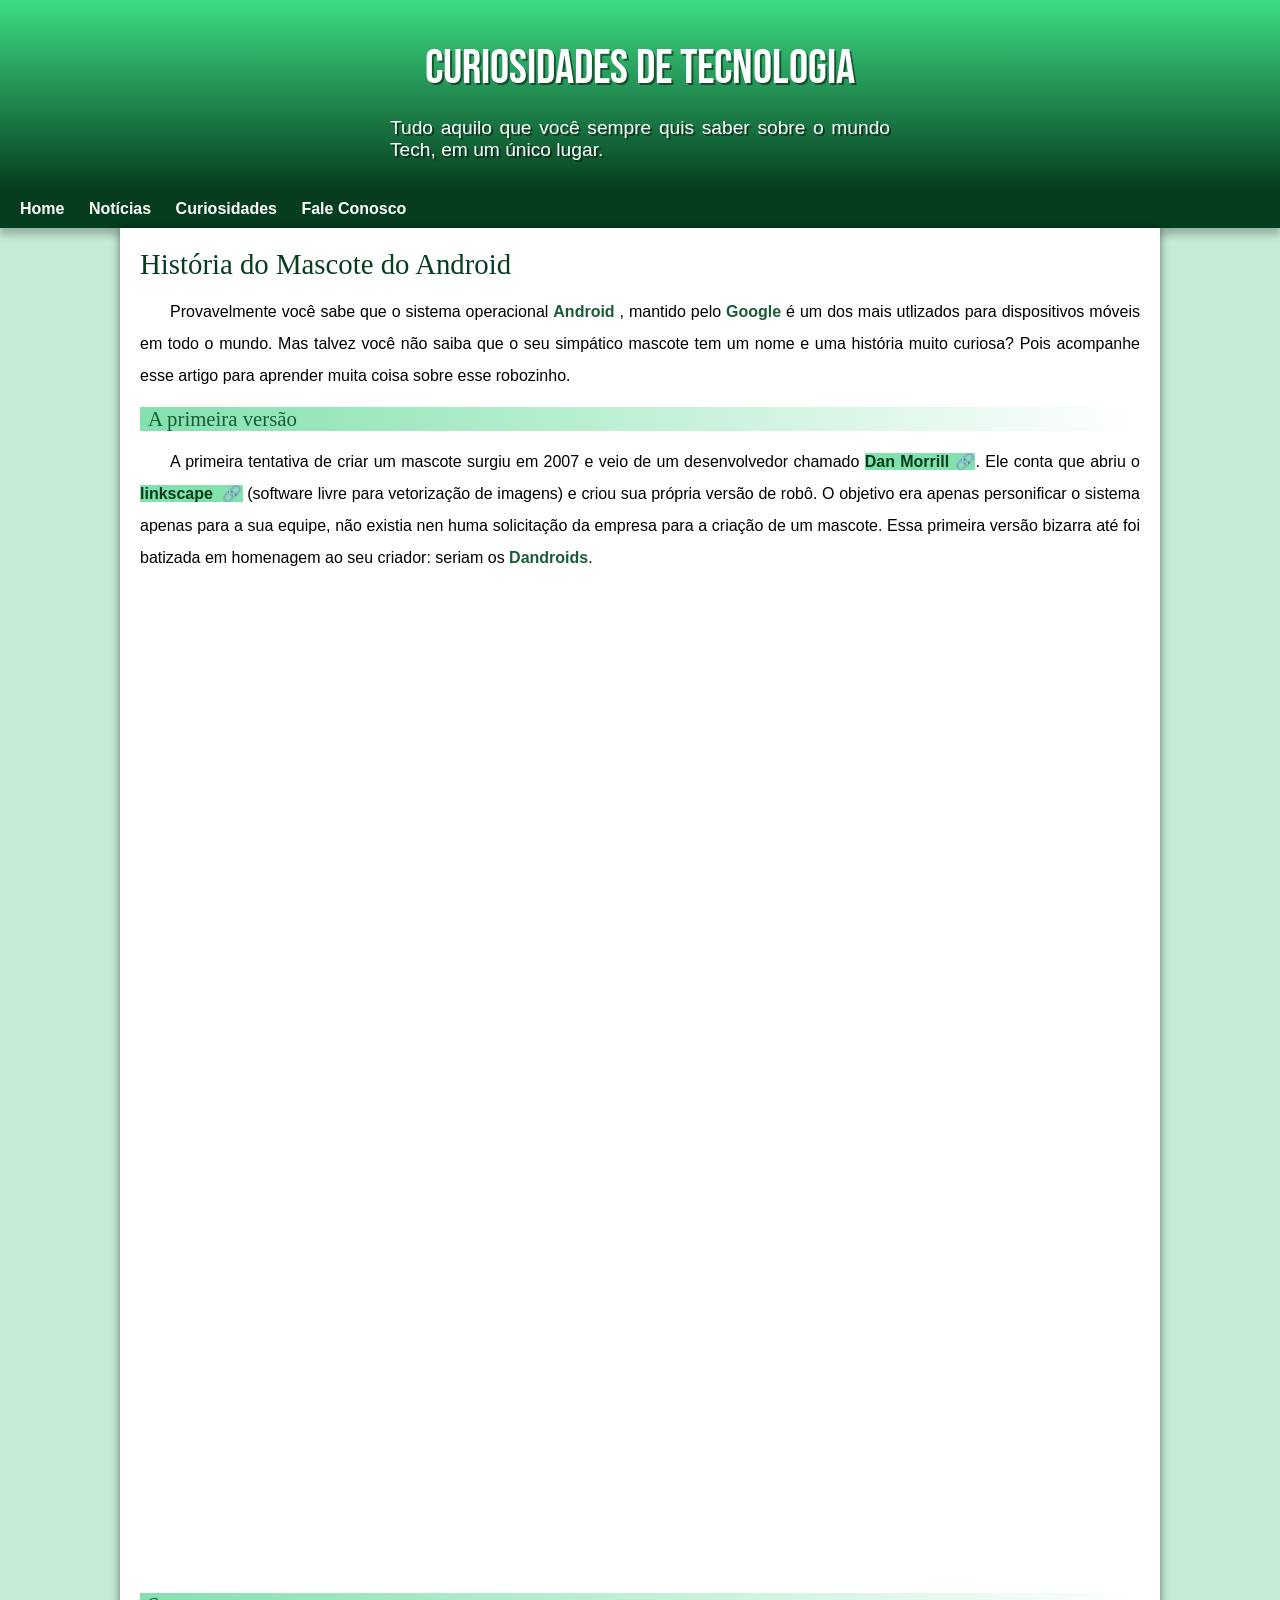
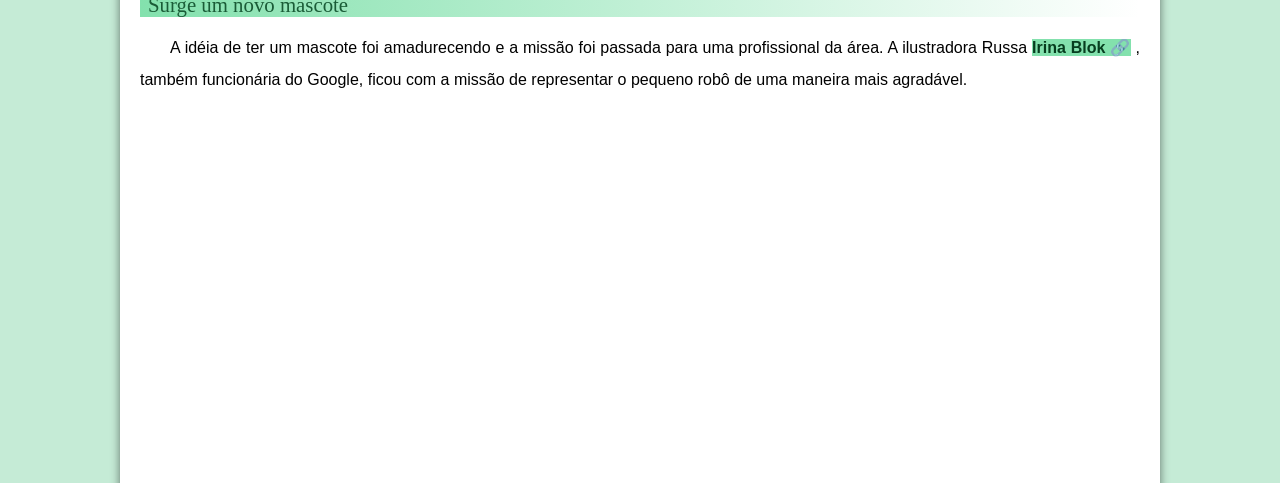
==== index.html @ ab6acd07 "novo" ====
<!DOCTYPE html>
<html lang="pt-br">
<head>
    <meta charset="UTF-8">
    <meta http-equiv="X-UA-Compatible" content="IE=edge">
    <meta name="viewport" content="width=device-width, initial-scale=1.0">
    <title>Como surgiu o mascote do android ?</title>
    <link rel="shortcut icon" href="imagens/favicon.ico" type="image/x-icon">
    <link rel="stylesheet" href="estilo/style.css">
</head>
<body>
    <header>
        <h1>Curiosidades de Tecnologia</h1>
        <p>Tudo aquilo que você sempre quis saber sobre o mundo Tech, em um único lugar.</p>
    </header>
    <nav>
        <a href="#">Home</a>
        <a href="#">Notícias</a>
        <a href="#">Curiosidades</a>
        <a href="#">Fale Conosco</a>
    </nav>
    <main>
        <article>
            <h1>
                História do Mascote do Android 
            </h1>
            <p>
                Provavelmente você sabe que o sistema operacional  <strong>Android</strong> , mantido pelo  <strong>Google </strong> é um dos mais utlizados para dispositivos móveis em todo o mundo. Mas talvez você não saiba que o seu simpático mascote tem um nome e uma história muito curiosa? Pois acompanhe esse artigo para aprender muita coisa sobre esse robozinho.
            </p> 

            <h2>
                A primeira versão
            </h2>

            <p>
                A primeira tentativa de criar um mascote surgiu em 2007 e veio de um desenvolvedor chamado <a href="https://androidcommunity.com/dan-morrill-shows-us-the-android-mascot-that-almost-was-20130103/" target="_blank" class="externa">Dan Morrill</a>. Ele conta que abriu o  <a href="https://inkscape.org/pt-br/" target="_blank" class="externa">linkscape </a> (software livre para vetorização de imagens) e criou sua própria versão de robô. O objetivo era apenas personificar o sistema apenas para a sua equipe, não existia nen   huma solicitação da empresa para a criação de um mascote.
                Essa primeira versão bizarra até foi batizada em homenagem ao seu criador: seriam os  <strong>Dandroids</strong>.
            </p> 

            <picture>
                <source media="(max-width: 670px)" srcset="imagens/dan-droids-pq.png">
                <img src="imagens/dan-droids.png" alt="Primeiro mascote do Android">
            </picture>
            <h2>
                Surge um novo mascote
            </h2>

            <p>
                A idéia de ter um mascote foi amadurecendo e a missão foi passada para uma profissional da área. A ilustradora Russa  <a href="https://en.wikipedia.org/wiki/Irina_Blok" target="_blank" class="externa">Irina Blok</a> , também funcionária do Google, ficou com a missão de representar o pequeno robô de uma maneira mais agradável.
            </p>
            <picture>
                <source media="(max-width: 670px)" srcset="imagens/irina-blok-pq.jpg">
                <img src="imagens/irina-blok.jpg" alt="Irina Blok, criadora do bugdroid">
            </picture>
            <p>
                A ideia principal da Irina era representar tudo graficamente com poucos traços e de forma mais chamapada. O desenho também deveria gerar identificação rápida com quem o olha. Surgiu então o  <strong>Bugdroid</strong> , o novo mascote do Android.
            </p>

            <img class="pequena" src="imagens/bugdroid.png" alt="Bugdroid">

            <p>
                A principal inspiração para os traços do novo <strong>Bugdroid</strong> veio daqueles bonequinhos que ilustram portas de banheiro para indicar o gênero de cada porta. Conta a lenda que a artista estava criando em sua mesa no escritório do <strong>Google</strong> e olhou para o lado dos banheiros e a identificação foi imediata: simples, limpo, objetivo.                 
            </p>

            <div class="video"><iframe width="560" height="315" src="https://www.youtube.com/embed/l2UDgpLz20M" title="YouTube video player" frameborder="0" allow="accelerometer; autoplay; clipboard-write; encrypted-media; gyroscope; picture-in-picture" allowfullscreen></iframe></div>

            <aside>
                <h3>
                    Quer aprender mais?
                </h3> 
                <p>
                    Outro assunto curioso em relação ao Android é que cada versão sempre foi nomeada em homenagem a um doce, em ordem alfabética a partir da versão 1.5 até a 9.0
                </p>

                <ul>
                    <li><abbr title="Bolo de copo">1.5 - Cupcake</abbr></li>
                    <li><abbr title="Rosquinha">1.6 - Donut</abbr></li>
                    <li><abbr title="Bomba">3.0 - Eclair</abbr></li>
                    <li><abbr title="Iogurte Congelado">2.2 - Froyo</abbr></li>
                    <li><abbr title="Biscoito de gengibre">2.3 - Gingerbread</abbr></li>
                    <li><abbr title="Favo de mel">3.0 - Honeycomb</abbr></li>
                    <li><abbr title="Sandwiche de sorvete">4.0 - Ice Cream Sandwich</abbr></li>
                    <li><abbr title="Jujuba">4.1 - Jelly Bean</abbr></li>
                    <li><abbr title="KitKat">4.4 - KitKat</abbr></li>
                    <li><abbr title="Pirulito">5.0 - Lolipop</abbr></li>
                    <li><abbr title="Marshmallow">6.0 - Marchmallow</abbr></li>
                    <li><abbr title="Torrone">7.0 - Naugat</abbr></li>
                    <li><abbr title="Oreo">8.0 - oreo</abbr></li>
                    <li><abbr title="Torta">9.0 - Pie</abbr></li>
                </ul>
                
        
                <p>
                    Infelizmente, o <strong>Android Q</strong> não existiu, pois o Google resolveu pôr fim a essa divertida prática e começou a usar numerações, o que deu orígem ao Andróid 10.
                </p>
                </p>
                    Acesse aqui o site  <a href="https://www.android.com/intl/pt-BR_br/history/" class="externa">Android History</a>  para conhecer a sequência das versões "adocicadas" e o que cada uma trouxe para o sistema Android.
                </p> 
            </aside>
                 
            <p>
                Então é isso! Espero que você tenha gostado do nosso artigo com essa curiosidade sobre o sistema  <strong>Android</strong>  e seu simpático mascote.
            </p> 
        </article>
    </main>
    <footer>
        <p>site criado por <a href="https://gustavoguanabara.github.io/" target="_blank" class="externa">Gustavo Guanabara</a> para o <a href="https://www.cursoemvideo.com/matricule-se-agora/?gclid=Cj0KCQiAoY-PBhCNARIsABcz772vGHaL5uJVM33rkf_FnNLunklsZUdyPciEq_DC6IaB7eIwAx38ELYaAgupEALw_wcB" class="externa">Cursoemvideo</a> </p>
    </footer>
</body>
</html>
---- estilo/style.css ----
@charset "UTF-8";

@import url('https://fonts.googleapis.com/css2?family=Bebas+Neue&display=swap');
@font-face {
    font-family: 'Android';
    src: url('../fontes/idroid.otf') format('opentype');
    font-weight: normal;
}

:root { /*variaveis*/
    --cor0: #c5ebd6; 
    --cor1: #83e1ad; 
    --cor2: #3ddc84; 
    --cor3: #2fa866; 
    --cor4: #1a5c37; 
    --cor5: #063d1e;
    --fonte-padrao: Arial, Verdana, Helvetica, sans-serif;
    --font-destaque: 'Bebas Neue', cursive;
    --fonte-Android: 'Android', cursive;
}

* { /*todos os elementos*/
    margin: 0px;
    padding: 0px;
}

body {
    background-color: var(--cor0);
    font-family: var(--fonte-padrao);
}

p { 
    margin: 15px 0px; /*cima e abaixo*/
    text-align: justify;
}

a.externa::after {
    content: '\00A0\1F517';
}

header {
    background-image: linear-gradient(to bottom, var(--cor2), var(--cor5));
    min-height: 150px;
    text-align: center;
    padding-top: 40px;
}

header > h1 {
    color: white;
    font-weight: normal;
    font-family: var(--font-destaque);
    font-size: 3em;
    margin-bottom: 20px;
    text-shadow: 2px 2px 0px rgba(0, 0, 0, 0.473);
}

header > p {
    font-family: var(--fonte-padrao);
    font-size: 1.2em;
    max-width: 500px; /*limitar o tamanho do parágrafo*/
    margin: auto;
    padding-right: 10px;
    padding-left: 10px;
    margin-bottom: 20px;
    color: white;
    text-shadow: 2px 2px 0px rgba(0, 0, 0, 0.473);
}

nav {
    background-color: var(--cor5);
    padding: 10px;
    box-shadow: 0px 7px 7px rgba(0, 0, 0, 0.24);
}
nav > a {
    color: white;
    padding: 10px;
    text-decoration: none;
    font-weight: bold;
    border-radius: 5px;
    transition-duration: .5s; /*tempo de transição quando passar mouse por cima*/
}
nav > a:hover {
    background-color: var(--cor3);
    color: var(--cor5)
}

main {
    min-width: 300px; /*diminui até 300px*/
    max-width: 1000px; /*com 100px para de crescer*/
    margin: auto;
    background-color: white;
    padding: 20px;
    box-shadow: 0px 0px 10px rgba(0, 0, 0, 0.514);
    border-radius: 0px 0px 10px 10px;
    /*
    ou abaixo:
        border-bottom-left-radius: 10px;
        border-bottom-right-radius: 10px;
    */

}
main  img {
    width: 100%;
}
main img.pequena {
    display: block; /*imagem por padrão não é um bloco, transformar em bloco*/
    max-width: 350px;
    margin: auto;
}

main h1 {
    color: var(--cor5);
    font-family: var(--fonte-Android);
    font-weight: normal;
    font-size: 1.8em;
}

main h2 {
    font-family: var(--fonte-Android);
    color: var(--cor4);
    font-size: 1.3em;
    background-image: linear-gradient(to right, var(--cor1), transparent);
    text-indent: 8px;
    font-weight: normal;
}

main p {
    margin: 15px 0px;
    text-align: justify;
    text-indent: 30px; /*espaçamento da primeira linha*/
    font-size: 1em;
    line-height: 2em; /*altura da linha*/
}
main strong {
    color: var(--cor4);
    font-weight: bold;
}
main a {
    text-decoration: none;
    font-weight: bold;
    color: var(--cor5);
    background-color: var(--cor1);
    padding-left: 2px 6px;
}
main a:hover {
    text-decoration: underline;
    color: var(--cor4);
}

aside {
    background-color: var(--cor1);
    padding: 10px;
    border-radius: 10px;
    box-shadow: 3px 3px 8px rgba(0, 0, 0, 0.281);
}

div.video {
    background-color: var(--cor5);
    margin-bottom: 30px;
    margin: 0px -20px 30px -20px;
    padding: 20px;
    padding-bottom: 50%;
    position: relative;
}

div.video > iframe {
    position: absolute;
    top: 5%;
    left: 5%;
    width: 90%;
    height: 90%;
}

aside > ul {
    list-style-type: '\2714\00A0\00A0'; /*pego no emojipedia eo 00A0=espaço*/
    list-style-position: inside; /*fica para dentro do aside*/
    columns: 2; /*divide em duas colunas*/
}
aside > h3 {
    background-color: var(--cor4);
    padding: 5px;
    margin: -10px -10px 0px -10px;
    border-radius: 10px 10px 0px 0px;
    color: white;
}

footer {
    background-color: var(--cor5 );
    color: white;
    font-size: 0.8em;
    padding: 5px;
}
footer p {
    text-align: center;
}

footer a {
    color: white;
    font-weight: bolder;
    text-decoration: none;
}

footer a:hover {
    text-decoration: underline;
    color: var(--cor1)
}
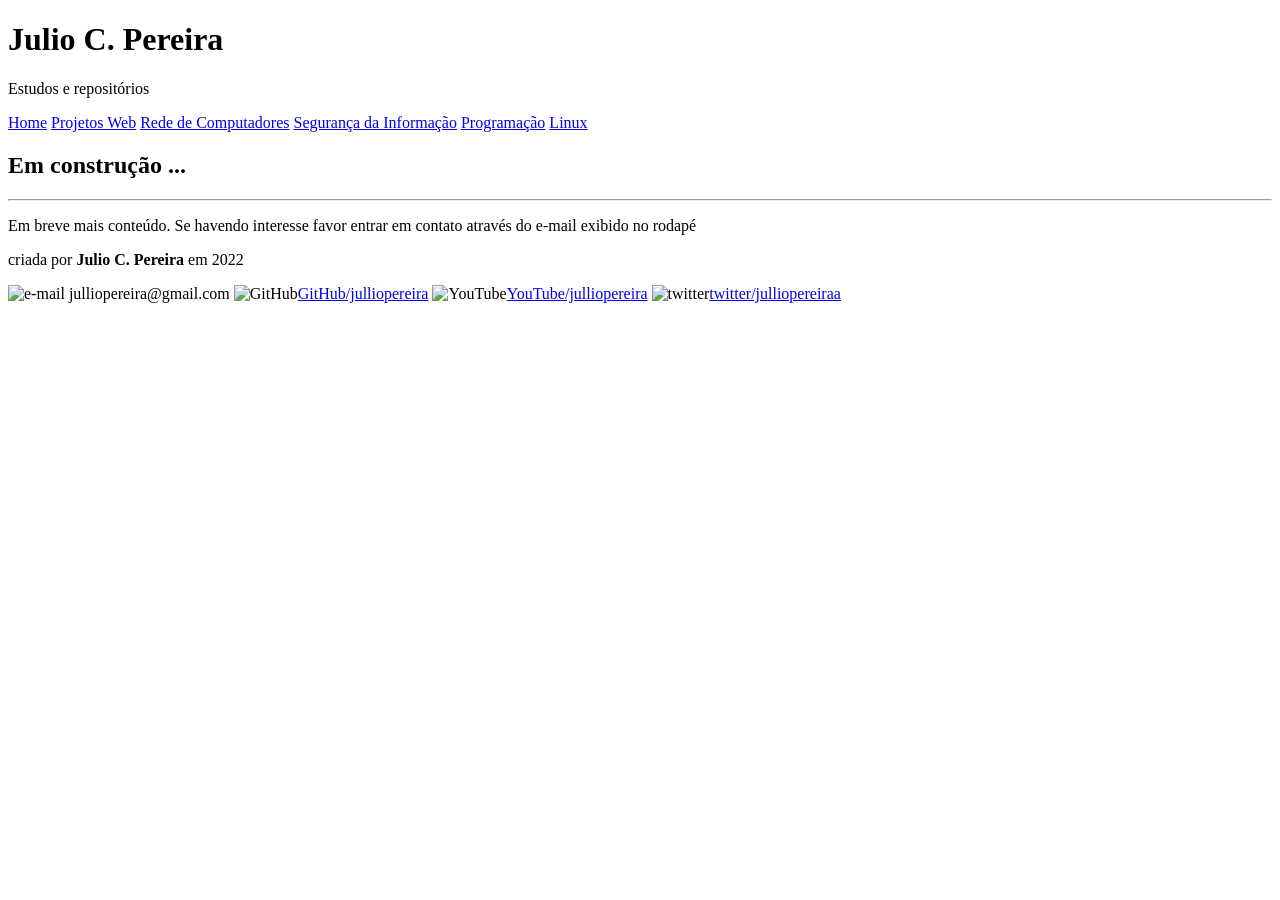
==== commit fb956d09: "alterado" ====
--- a/index.html
+++ b/index.html
@@ -4,107 +4,42 @@
     <meta charset="UTF-8">
     <meta http-equiv="X-UA-Compatible" content="IE=edge">
     <meta name="viewport" content="width=device-width, initial-scale=1.0">
-    <title>Como surgiu o mascote do android ?</title>
-    <link rel="shortcut icon" href="imagens/favicon.ico" type="image/x-icon">
-    <link rel="stylesheet" href="estilo/style.css">
+    <title>Julio C. Pereira</title>
+    <link rel="stylesheet" href="_estilos/style.css">
+    <link rel="shortcut icon" href="_icones/favicon.ico" type="image/x-icon">
 </head>
 <body>
     <header>
-        <h1>Curiosidades de Tecnologia</h1>
-        <p>Tudo aquilo que você sempre quis saber sobre o mundo Tech, em um único lugar.</p>
+        <h1>Julio C. Pereira</h1>
+        <p>Estudos e repositórios</p>
+        <nav>
+            <a href="#">Home</a>
+            <a href="#">Projetos Web</a>
+            <a href="#">Rede de Computadores</a>
+            <a href="#">Segurança da Informação</a>
+            <a href="#">Programação</a>
+            <a href="#">Linux</a>
+        </nav>
     </header>
-    <nav>
-        <a href="#">Home</a>
-        <a href="#">Notícias</a>
-        <a href="#">Curiosidades</a>
-        <a href="#">Fale Conosco</a>
-    </nav>
     <main>
         <article>
-            <h1>
-                História do Mascote do Android 
-            </h1>
-            <p>
-                Provavelmente você sabe que o sistema operacional  <strong>Android</strong> , mantido pelo  <strong>Google </strong> é um dos mais utlizados para dispositivos móveis em todo o mundo. Mas talvez você não saiba que o seu simpático mascote tem um nome e uma história muito curiosa? Pois acompanhe esse artigo para aprender muita coisa sobre esse robozinho.
-            </p> 
+            <h1>Em construção ...</h1>
+            <hr>
+            <section>
+                <p>Em breve mais conteúdo. Se havendo interesse favor entrar em contato através do e-mail exibido no rodapé</p>
+            </section>
+            <section>
 
-            <h2>
-                A primeira versão
-            </h2>
-
-            <p>
-                A primeira tentativa de criar um mascote surgiu em 2007 e veio de um desenvolvedor chamado <a href="https://androidcommunity.com/dan-morrill-shows-us-the-android-mascot-that-almost-was-20130103/" target="_blank" class="externa">Dan Morrill</a>. Ele conta que abriu o  <a href="https://inkscape.org/pt-br/" target="_blank" class="externa">linkscape </a> (software livre para vetorização de imagens) e criou sua própria versão de robô. O objetivo era apenas personificar o sistema apenas para a sua equipe, não existia nen   huma solicitação da empresa para a criação de um mascote.
-                Essa primeira versão bizarra até foi batizada em homenagem ao seu criador: seriam os  <strong>Dandroids</strong>.
-            </p> 
-
-            <picture>
-                <source media="(max-width: 670px)" srcset="imagens/dan-droids-pq.png">
-                <img src="imagens/dan-droids.png" alt="Primeiro mascote do Android">
-            </picture>
-            <h2>
-                Surge um novo mascote
-            </h2>
-
-            <p>
-                A idéia de ter um mascote foi amadurecendo e a missão foi passada para uma profissional da área. A ilustradora Russa  <a href="https://en.wikipedia.org/wiki/Irina_Blok" target="_blank" class="externa">Irina Blok</a> , também funcionária do Google, ficou com a missão de representar o pequeno robô de uma maneira mais agradável.
-            </p>
-            <picture>
-                <source media="(max-width: 670px)" srcset="imagens/irina-blok-pq.jpg">
-                <img src="imagens/irina-blok.jpg" alt="Irina Blok, criadora do bugdroid">
-            </picture>
-            <p>
-                A ideia principal da Irina era representar tudo graficamente com poucos traços e de forma mais chamapada. O desenho também deveria gerar identificação rápida com quem o olha. Surgiu então o  <strong>Bugdroid</strong> , o novo mascote do Android.
-            </p>
-
-            <img class="pequena" src="imagens/bugdroid.png" alt="Bugdroid">
-
-            <p>
-                A principal inspiração para os traços do novo <strong>Bugdroid</strong> veio daqueles bonequinhos que ilustram portas de banheiro para indicar o gênero de cada porta. Conta a lenda que a artista estava criando em sua mesa no escritório do <strong>Google</strong> e olhou para o lado dos banheiros e a identificação foi imediata: simples, limpo, objetivo.                 
-            </p>
-
-            <div class="video"><iframe width="560" height="315" src="https://www.youtube.com/embed/l2UDgpLz20M" title="YouTube video player" frameborder="0" allow="accelerometer; autoplay; clipboard-write; encrypted-media; gyroscope; picture-in-picture" allowfullscreen></iframe></div>
-
-            <aside>
-                <h3>
-                    Quer aprender mais?
-                </h3> 
-                <p>
-                    Outro assunto curioso em relação ao Android é que cada versão sempre foi nomeada em homenagem a um doce, em ordem alfabética a partir da versão 1.5 até a 9.0
-                </p>
-
-                <ul>
-                    <li><abbr title="Bolo de copo">1.5 - Cupcake</abbr></li>
-                    <li><abbr title="Rosquinha">1.6 - Donut</abbr></li>
-                    <li><abbr title="Bomba">3.0 - Eclair</abbr></li>
-                    <li><abbr title="Iogurte Congelado">2.2 - Froyo</abbr></li>
-                    <li><abbr title="Biscoito de gengibre">2.3 - Gingerbread</abbr></li>
-                    <li><abbr title="Favo de mel">3.0 - Honeycomb</abbr></li>
-                    <li><abbr title="Sandwiche de sorvete">4.0 - Ice Cream Sandwich</abbr></li>
-                    <li><abbr title="Jujuba">4.1 - Jelly Bean</abbr></li>
-                    <li><abbr title="KitKat">4.4 - KitKat</abbr></li>
-                    <li><abbr title="Pirulito">5.0 - Lolipop</abbr></li>
-                    <li><abbr title="Marshmallow">6.0 - Marchmallow</abbr></li>
-                    <li><abbr title="Torrone">7.0 - Naugat</abbr></li>
-                    <li><abbr title="Oreo">8.0 - oreo</abbr></li>
-                    <li><abbr title="Torta">9.0 - Pie</abbr></li>
-                </ul>
-                
-        
-                <p>
-                    Infelizmente, o <strong>Android Q</strong> não existiu, pois o Google resolveu pôr fim a essa divertida prática e começou a usar numerações, o que deu orígem ao Andróid 10.
-                </p>
-                </p>
-                    Acesse aqui o site  <a href="https://www.android.com/intl/pt-BR_br/history/" class="externa">Android History</a>  para conhecer a sequência das versões "adocicadas" e o que cada uma trouxe para o sistema Android.
-                </p> 
-            </aside>
-                 
-            <p>
-                Então é isso! Espero que você tenha gostado do nosso artigo com essa curiosidade sobre o sistema  <strong>Android</strong>  e seu simpático mascote.
-            </p> 
-        </article>
+            </section>
+        </article>        
     </main>
     <footer>
-        <p>site criado por <a href="https://gustavoguanabara.github.io/" target="_blank" class="externa">Gustavo Guanabara</a> para o <a href="https://www.cursoemvideo.com/matricule-se-agora/?gclid=Cj0KCQiAoY-PBhCNARIsABcz772vGHaL5uJVM33rkf_FnNLunklsZUdyPciEq_DC6IaB7eIwAx38ELYaAgupEALw_wcB" class="externa">Cursoemvideo</a> </p>
+        <p>criada por <strong>Julio C. Pereira</strong> em 2022</p>
+        <p><img src="_icones/mail-icon.png" alt="e-mail"> julliopereira@gmail.com
+        <img src="_icones/github-icon.png" alt="GitHub"><a href="#">GitHub/julliopereira</a>
+        <img src="_icones/youtube-icon.png" alt="YouTube"><a href="#">YouTube/julliopereira</a>
+        <img src="_icones/twitter-icon.png" alt="twitter"><a href="#">twitter/julliopereiraa</a>
+        </p>
     </footer>
 </body>
 </html>
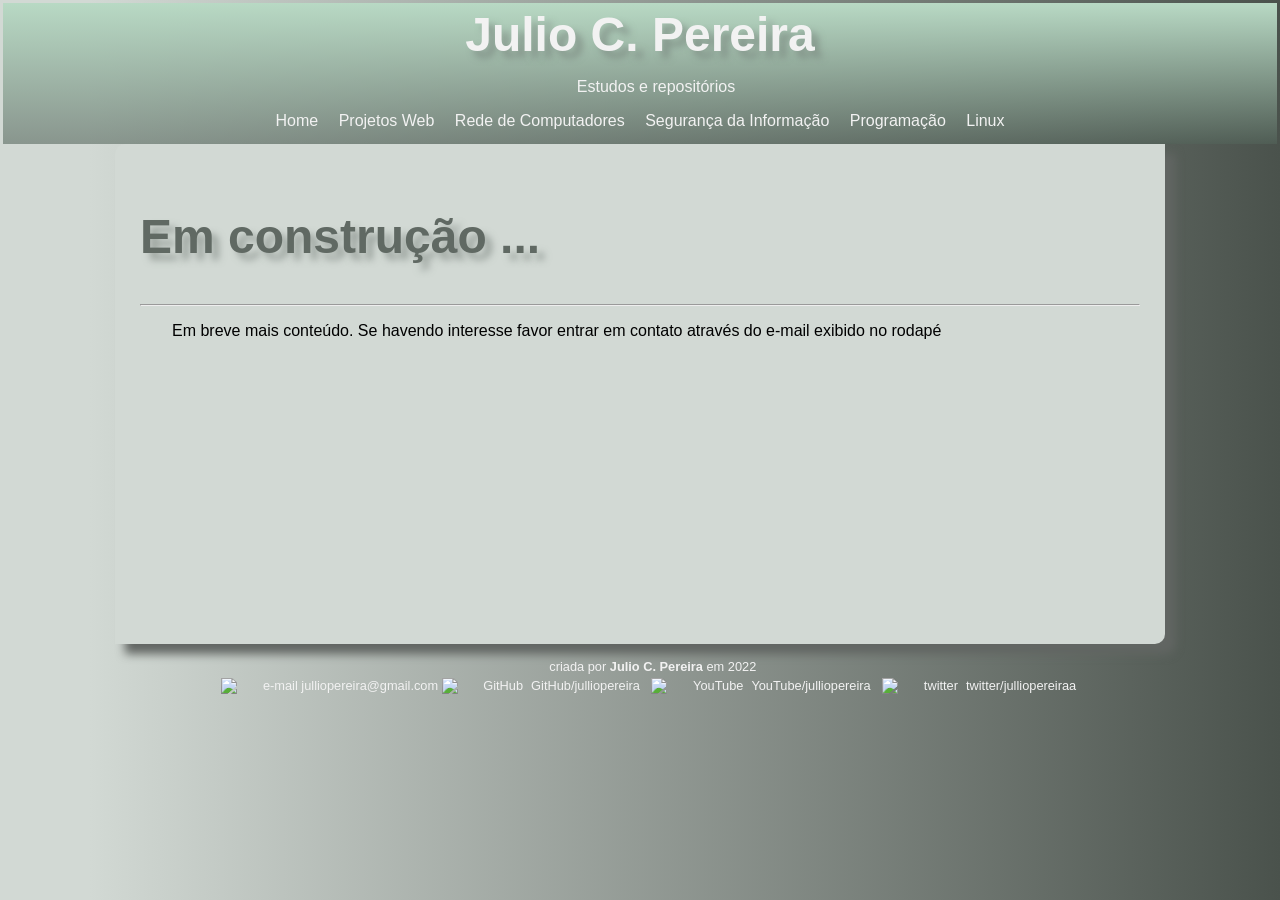
==== commit 1b234704: "atualizado" ====
--- a/index.html
+++ b/index.html
@@ -5,8 +5,8 @@
     <meta http-equiv="X-UA-Compatible" content="IE=edge">
     <meta name="viewport" content="width=device-width, initial-scale=1.0">
     <title>Julio C. Pereira</title>
-    <link rel="stylesheet" href="_estilos/style.css">
-    <link rel="shortcut icon" href="_icones/favicon.ico" type="image/x-icon">
+    <link rel="stylesheet" href="estilos/style.css">
+    <link rel="shortcut icon" href="icones/favicon.ico" type="image/x-icon">
 </head>
 <body>
     <header>
--- a/estilos/style.css
+++ b/estilos/style.css
@@ -0,0 +1,103 @@
+@charset "ETF-8";
+
+@import url('https://fonts.googleapis.com/css2?family=Anton&display=swap');
+
+* {
+    font-family: Arial, Helvetica, sans-serif;
+}
+
+/*
+    Paletas de cores(adobe color):
+        #B8D9C4
+        #A4BFAE
+        #97A69C (base)
+        #D2D9D4
+        #F2F2F2
+*/
+
+.PaletaDeCores {
+    color: #B8D9C4,#A4BFAE, #97A69C, #D2D9D4, #F2F2F2
+}
+
+body {
+    /*background-image: to right, #D2D9D4 15% ,#97A69C;*/
+    background-image: linear-gradient(to right, #D2D9D4 7% ,#4a524c);
+    color: #F2F2F2;
+    margin: 0px;
+}
+
+a {
+    margin: 8px;
+    text-decoration: none;
+    color: #F2F2F2;
+}
+a:hover {
+    color: red;
+}
+
+header {
+    text-align: center;
+    background-image: linear-gradient(to bottom, #B8D9C4,#53645a93);
+    margin: 3px;
+    border: 5px;
+    border-color: brown;
+    padding: 4px;
+}
+header > h1 {
+    margin: 0px;
+    font-family: 'Anton', sans-serif;
+}
+header > p {
+    text-align: center;
+}
+header > nav {
+    margin-bottom: 10px;
+}
+
+main {
+    margin: auto;
+    height: 450px;
+    margin-top: -3px;
+    margin-bottom:15px;
+    width: 1000px;
+    background-color: #D2D9D4;
+    padding: 25px;
+    border-radius: 10px 0px;
+    box-shadow: 10px 10px 10px #626663;
+    color: black;
+}
+main > article > h1 {
+    text-align: left;
+    color: #606963;
+}
+
+h1 {
+    font-family: Arial, Helvetica, sans-serif;
+    font-style: normal;
+    text-align: center;
+    font-weight: bolder;
+    text-shadow: 7px 7px 7px #6d77718c ;
+    font-size: 3em;
+}
+
+h2 {
+    font-family: Arial, Helvetica, sans-serif;
+}
+
+p {
+    font-family: Arial, Helvetica, sans-serif;
+    text-indent: 2em;
+    text-align: justify;
+}
+
+footer {
+    font-size: 0.8em;
+}
+footer > p {
+    text-align: center;
+    margin: 4px;
+}
+footer > p > img {
+    height: 15px;
+    width: 15px;
+}
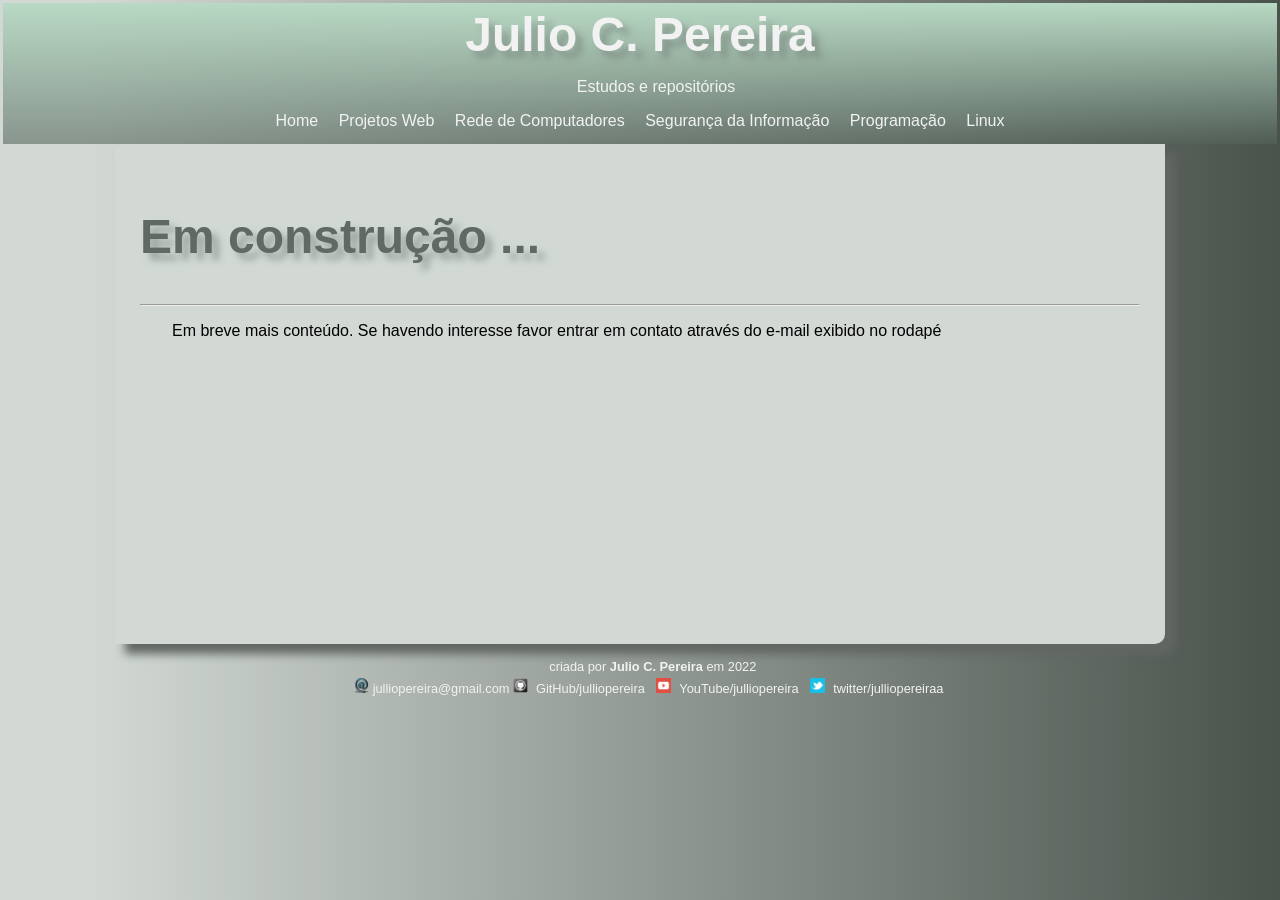
==== commit 4ab6c491: "Update index.html" ====
--- a/index.html
+++ b/index.html
@@ -35,10 +35,10 @@
     </main>
     <footer>
         <p>criada por <strong>Julio C. Pereira</strong> em 2022</p>
-        <p><img src="_icones/mail-icon.png" alt="e-mail"> julliopereira@gmail.com
-        <img src="_icones/github-icon.png" alt="GitHub"><a href="#">GitHub/julliopereira</a>
-        <img src="_icones/youtube-icon.png" alt="YouTube"><a href="#">YouTube/julliopereira</a>
-        <img src="_icones/twitter-icon.png" alt="twitter"><a href="#">twitter/julliopereiraa</a>
+        <p><img src="icones/mail-icon.png" alt="e-mail"> julliopereira@gmail.com
+        <img src="icones/github-icon.png" alt="GitHub"><a href="#">GitHub/julliopereira</a>
+        <img src="icones/youtube-icon.png" alt="YouTube"><a href="#">YouTube/julliopereira</a>
+        <img src="icones/twitter-icon.png" alt="twitter"><a href="#">twitter/julliopereiraa</a>
         </p>
     </footer>
 </body>
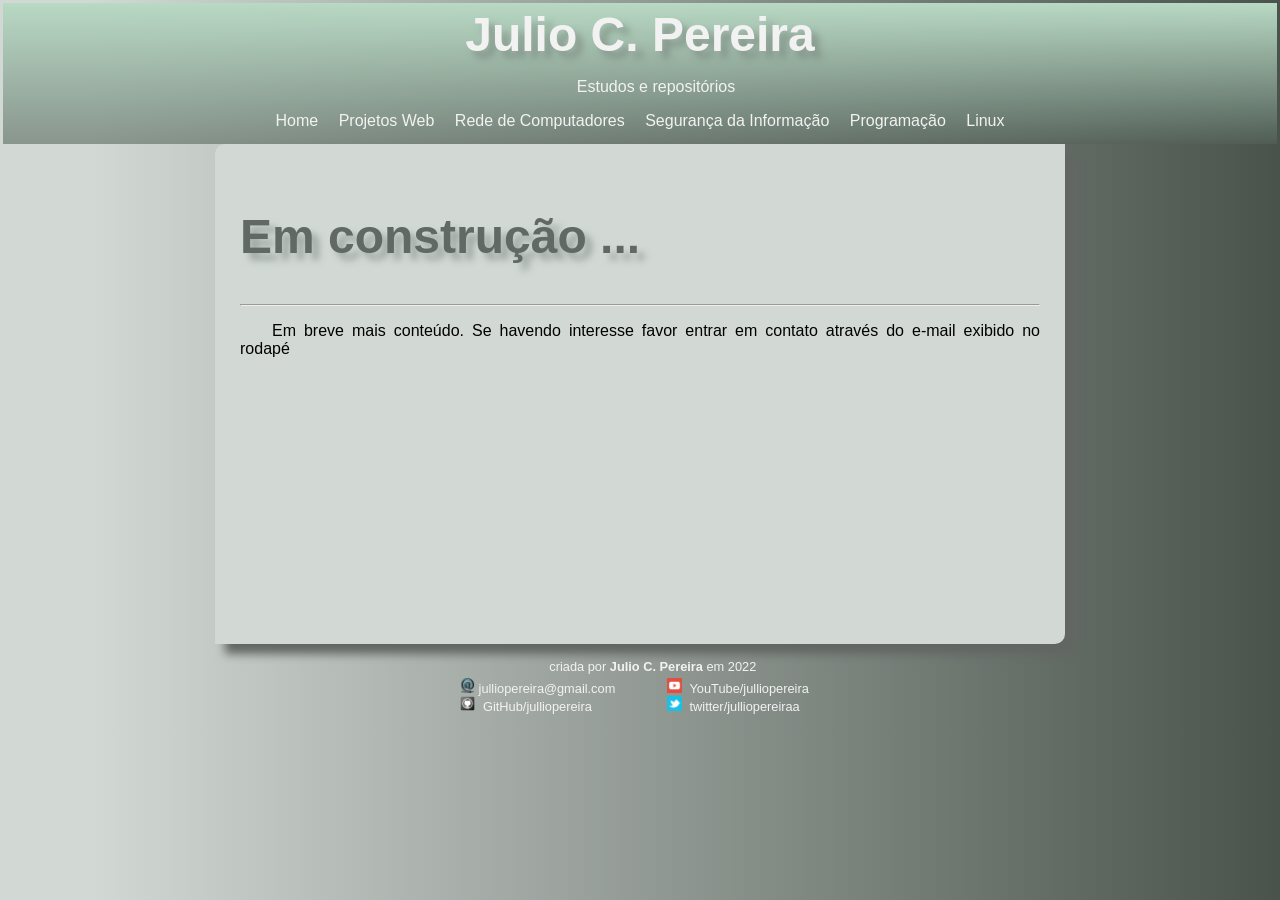
==== commit eb5e0cfc: "footer update" ====
--- a/index.html
+++ b/index.html
@@ -35,11 +35,12 @@
     </main>
     <footer>
         <p>criada por <strong>Julio C. Pereira</strong> em 2022</p>
-        <p><img src="icones/mail-icon.png" alt="e-mail"> julliopereira@gmail.com
-        <img src="icones/github-icon.png" alt="GitHub"><a href="#">GitHub/julliopereira</a>
-        <img src="icones/youtube-icon.png" alt="YouTube"><a href="#">YouTube/julliopereira</a>
-        <img src="icones/twitter-icon.png" alt="twitter"><a href="#">twitter/julliopereiraa</a>
-        </p>
+        <ul>
+            <li><img src="icones/mail-icon.png" alt="e-mail"> julliopereira@gmail.com</li>
+            <li><img src="icones/github-icon.png" alt="GitHub"><a href="#">GitHub/julliopereira</a></li>
+            <li><img src="icones/youtube-icon.png" alt="YouTube"><a href="#">YouTube/julliopereira</a></li>
+            <li><img src="icones/twitter-icon.png" alt="twitter"><a href="#">twitter/julliopereiraa</a></li>
+        </ul>
     </footer>
 </body>
 </html>
--- a/estilos/style.css
+++ b/estilos/style.css
@@ -24,6 +24,7 @@
     background-image: linear-gradient(to right, #D2D9D4 7% ,#4a524c);
     color: #F2F2F2;
     margin: 0px;
+    padding-bottom: 20px;
 }
 
 a {
@@ -59,7 +60,8 @@
     height: 450px;
     margin-top: -3px;
     margin-bottom:15px;
-    width: 1000px;
+    max-width: 800px;
+    min-width: 320px;
     background-color: #D2D9D4;
     padding: 25px;
     border-radius: 10px 0px;
@@ -97,7 +99,17 @@
     text-align: center;
     margin: 4px;
 }
-footer > p > img {
+footer ul {
+    list-style-position: inside;
+    list-style-type: none;
+    columns: 2;
+    display: block;
+    margin:auto;
+    max-width: 400px;
+    min-width: 320px;
+}
+footer > ul > li > img {
+    margin: auto;
     height: 15px;
     width: 15px;
 }
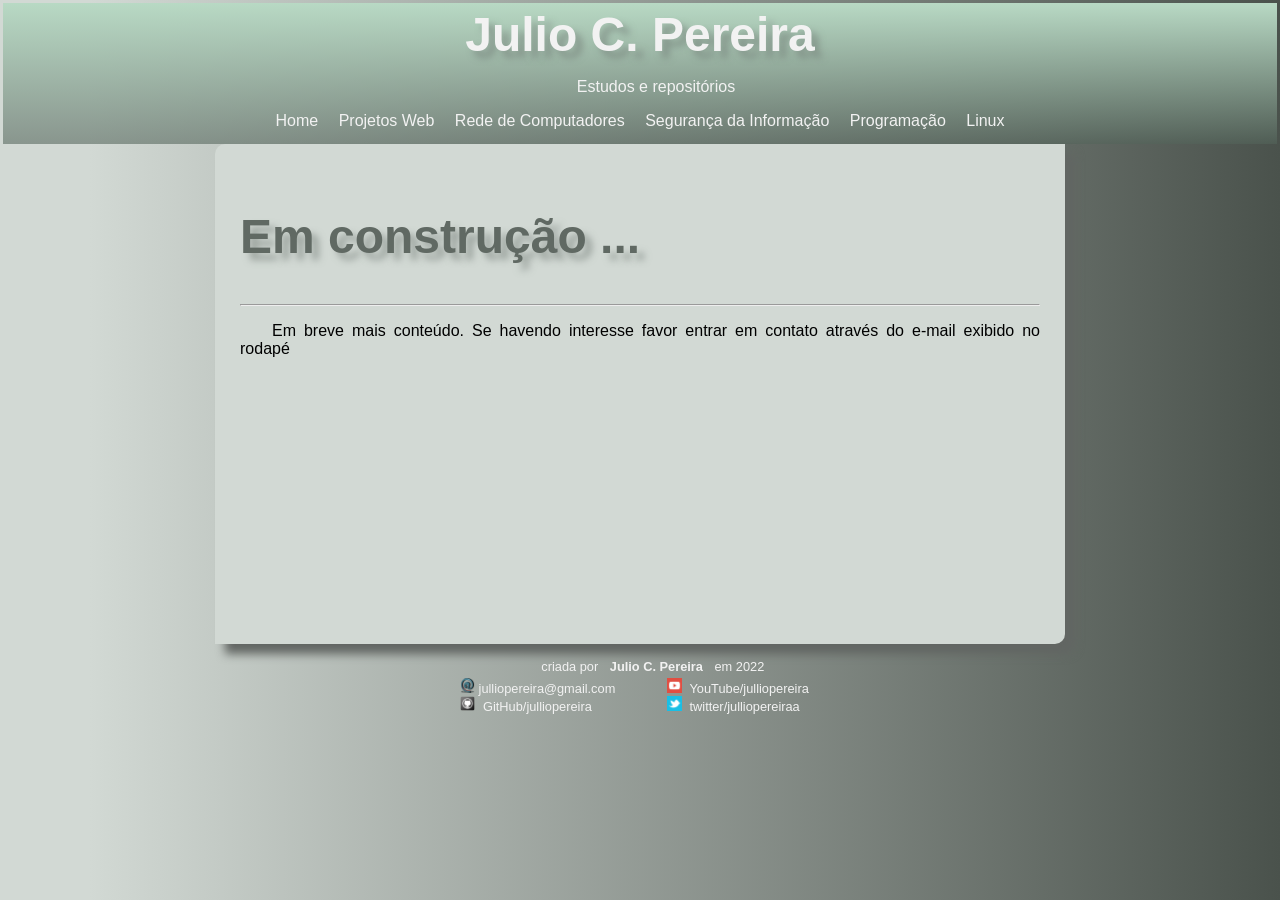
==== commit 57a3d230: "foot update" ====
--- a/index.html
+++ b/index.html
@@ -34,12 +34,12 @@
         </article>        
     </main>
     <footer>
-        <p>criada por <strong>Julio C. Pereira</strong> em 2022</p>
+        <p>criada por <strong><a href="https://github.com/julliopereira" target="_blank">Julio C. Pereira</a></strong> em 2022</p>
         <ul>
             <li><img src="icones/mail-icon.png" alt="e-mail"> julliopereira@gmail.com</li>
-            <li><img src="icones/github-icon.png" alt="GitHub"><a href="#">GitHub/julliopereira</a></li>
-            <li><img src="icones/youtube-icon.png" alt="YouTube"><a href="#">YouTube/julliopereira</a></li>
-            <li><img src="icones/twitter-icon.png" alt="twitter"><a href="#">twitter/julliopereiraa</a></li>
+            <li><img src="icones/github-icon.png" alt="GitHub"><a href="https://github.com/julliopereira" target="_blank">GitHub/julliopereira</a></li>
+            <li><img src="icones/youtube-icon.png" alt="YouTube"><a href="https://www.youtube.com/user/julliopereiraa/videos" target="_blank">YouTube/julliopereira</a></li>
+            <li><img src="icones/twitter-icon.png" alt="twitter"><a href="https://twitter.com/julliopereiraa" target="_blank">twitter/julliopereiraa</a></li>
         </ul>
     </footer>
 </body>
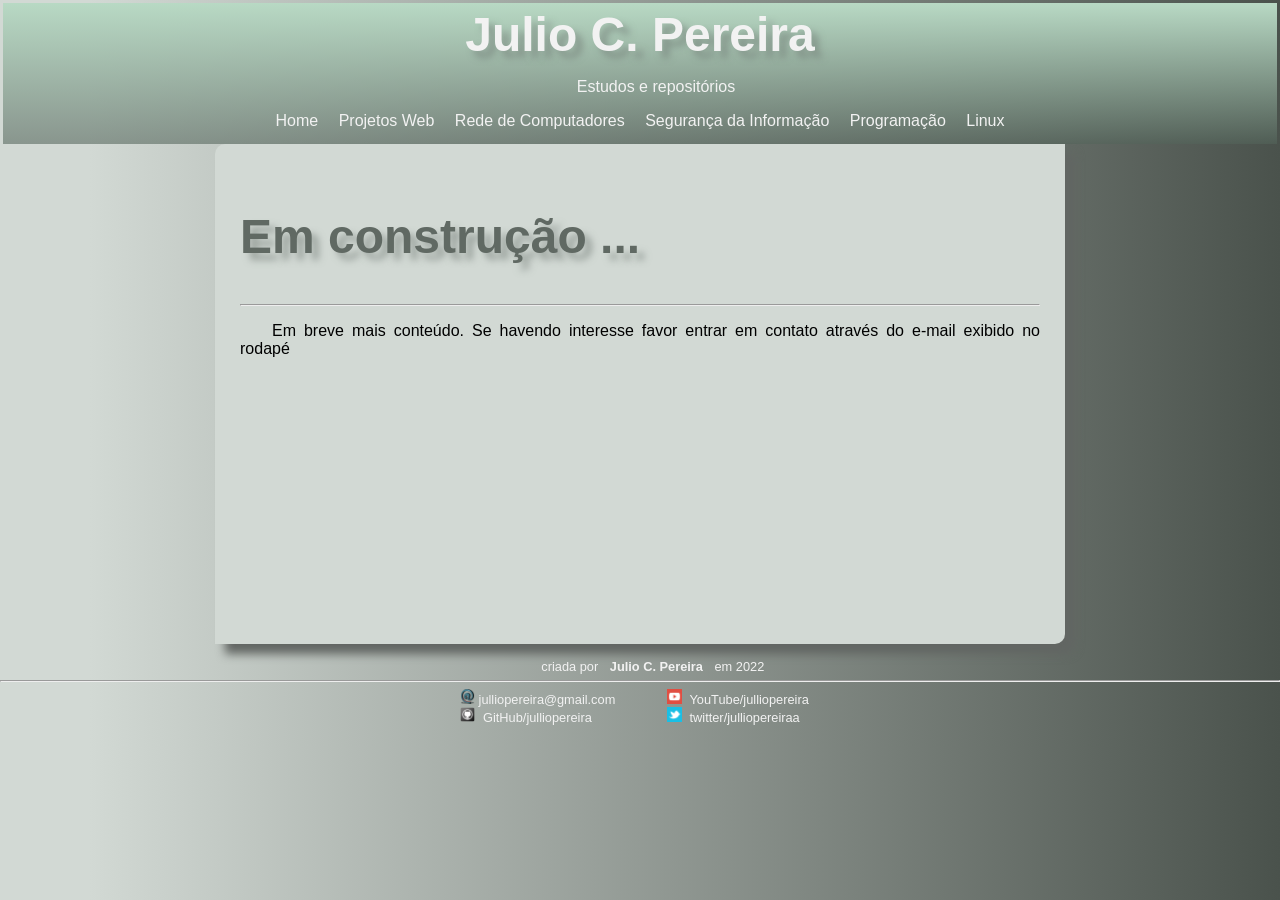
==== commit 210bd66a: "ok" ====
--- a/index.html
+++ b/index.html
@@ -35,6 +35,7 @@
     </main>
     <footer>
         <p>criada por <strong><a href="https://github.com/julliopereira" target="_blank">Julio C. Pereira</a></strong> em 2022</p>
+        <hr>
         <ul>
             <li><img src="icones/mail-icon.png" alt="e-mail"> julliopereira@gmail.com</li>
             <li><img src="icones/github-icon.png" alt="GitHub"><a href="https://github.com/julliopereira" target="_blank">GitHub/julliopereira</a></li>
